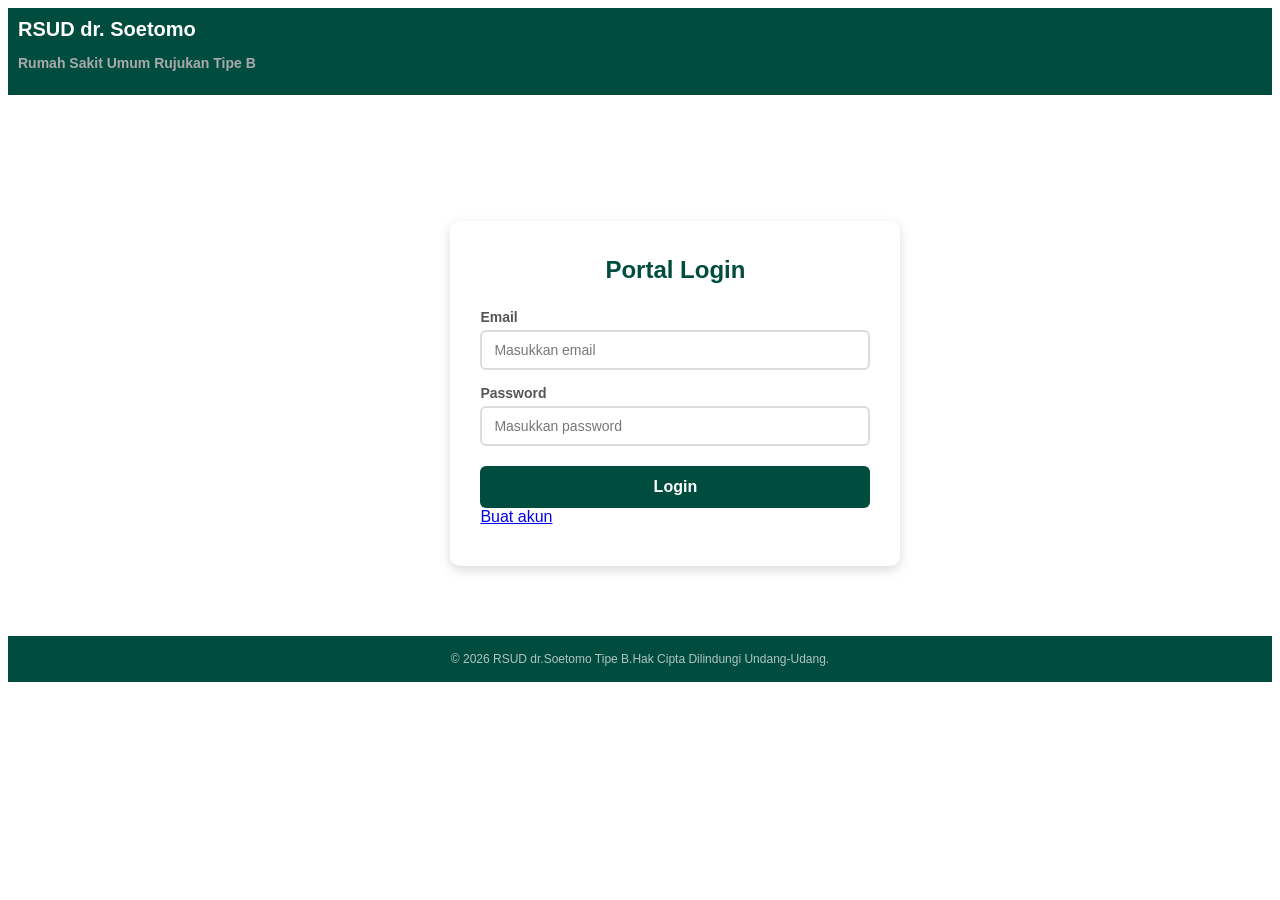
==== login.html @ 4786b096 "pasrah" ====
<!DOCTYPE html>
<html lang="en">

<head>
    <meta charset="UTF-8">
    <meta name="viewport" content="width=device-width, initial-scale=1.0">
    <title>Login RSI</title>
    <link rel="stylesheet" href="css/l8.css">
</head>

<body>
    <header class="header">
        <div class="content">
            <b class="logo">RSUD dr. Soetomo
                <p class="p">Rumah Sakit Umum Rujukan Tipe B</p>
            </b>
        </div>
    </header>
    <div class="card">
        <h2>Portal Login</h2>
        <label>Email</label>
        <input type="email" id="registerEmail" placeholder="Masukkan email" required>

        <label>Password</label>
        <input type="password" id="loginPassword" placeholder="Masukkan password" required>

        <button class="btn" id="loginBtn">Login</button>
        <div class="pindah"><a href="register.html">Buat akun</a>
        </div>
    </div>
    <footer class="bawah">© 2026 RSUD dr.Soetomo Tipe B.Hak Cipta Dilindungi Undang-Udang.</footer>
    <script src="8.js"></script>
</body>

</html>
---- css/l8.css ----
* {
    box-sizing: border-box;
}

body {
    font-family: Arial, sans-serif;
}

.header {
    background-color: #004C3F;
    color: white;
}

.content {
    padding: 10px 10px 10px;
    justify-content: center;
    align-items: center;
}

.logo {
    font-size: 20px;
    font-weight: bold;
    text-decoration: none;
}

.p {
    font-size: 14px;
    color: #aaa;
}

.card {
    padding: 35px 30px 40px;
    margin-left: 35%;
    margin-top: 10%;
    border-radius: 10px;
    width: 450px;
    box-shadow: 0 4px 12px rgba(0, 0, 0, 0.15);
}

.card h2 {
    text-align: center;
    font-size: 24px;
    margin-bottom: 25px;
    color: #004C3F;
    margin-top: 0;
}

.card label {
    display: block;
    font-weight: bold;
    font-size: 14px;
    color: #555;
    margin-bottom: 5px;
    margin-top: 15px;
}

.card input {
    width: 100%;
    padding: 10px 12px;
    border: 2px solid #ddd;
    border-radius: 6px;
    font-size: 14px;
    outline: none;
}

.card input:focus {
    border-color: #2b8c5e;
    background: #f9fdfb;
}

.card input::placeholder {
    color: #787774;
}

.btn {
    width: 100%;
    padding: 12px;
    border: none;
    border-radius: 6px;
    font-size: 16px;
    font-weight: bold;
    color: white;
    background: #004C3F;
    margin-top: 20px;
    box-sizing: border-box;
}

.btn:hover {
    background: #237a4f;
}

.btn:active {
    transform: scale(0.98);
}

.bawah {
    background-color: #004C3F;
    color: #b0c4c0;
    font-size: 12px;
    text-align: center;
    padding: 16px 20px;
    margin-top: 70px;
}
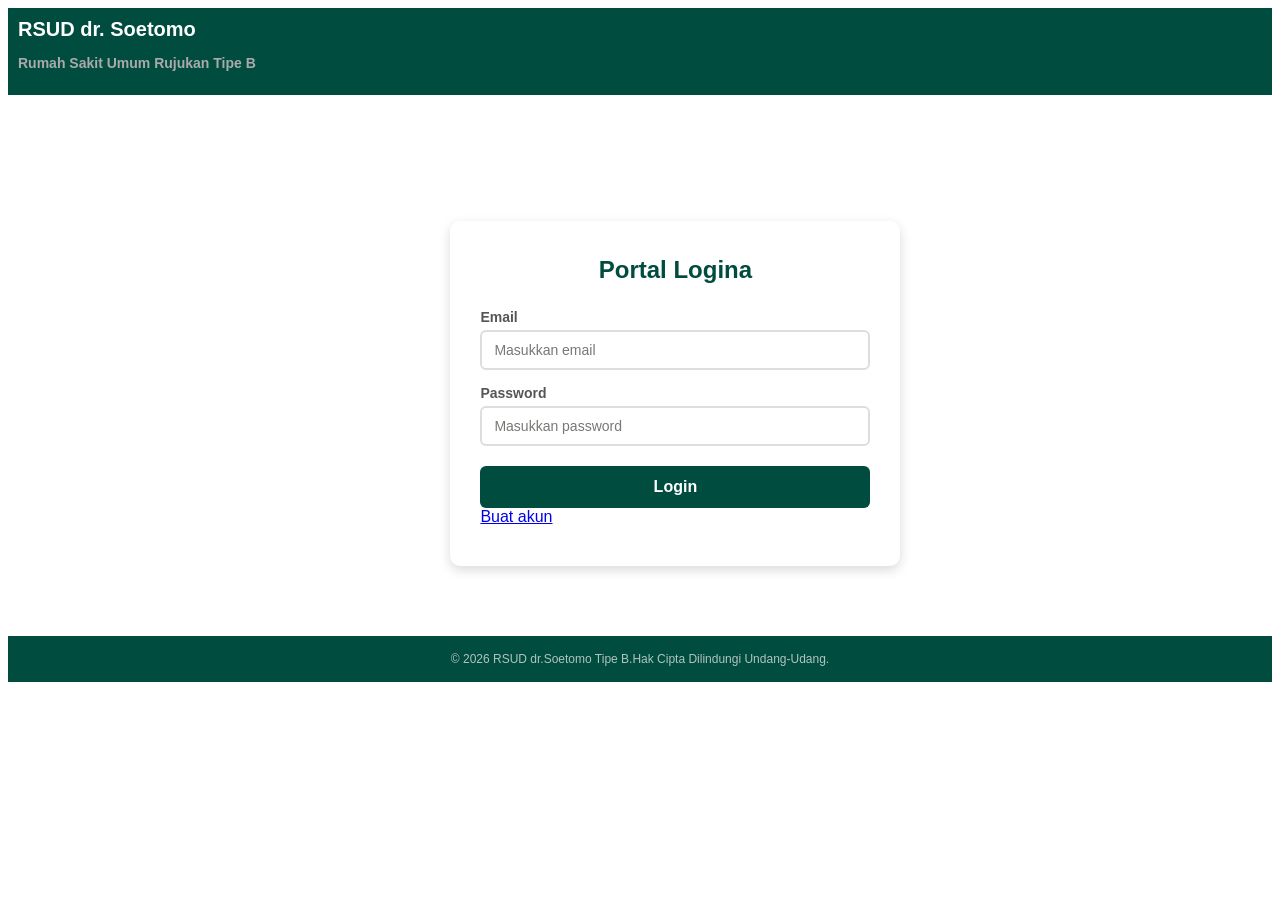
==== commit 4053b505: "tes" ====
--- a/login.html
+++ b/login.html
@@ -17,7 +17,7 @@
         </div>
     </header>
     <div class="card">
-        <h2>Portal Login</h2>
+        <h2>Portal Logina</h2>
         <label>Email</label>
         <input type="email" id="registerEmail" placeholder="Masukkan email" required>
 
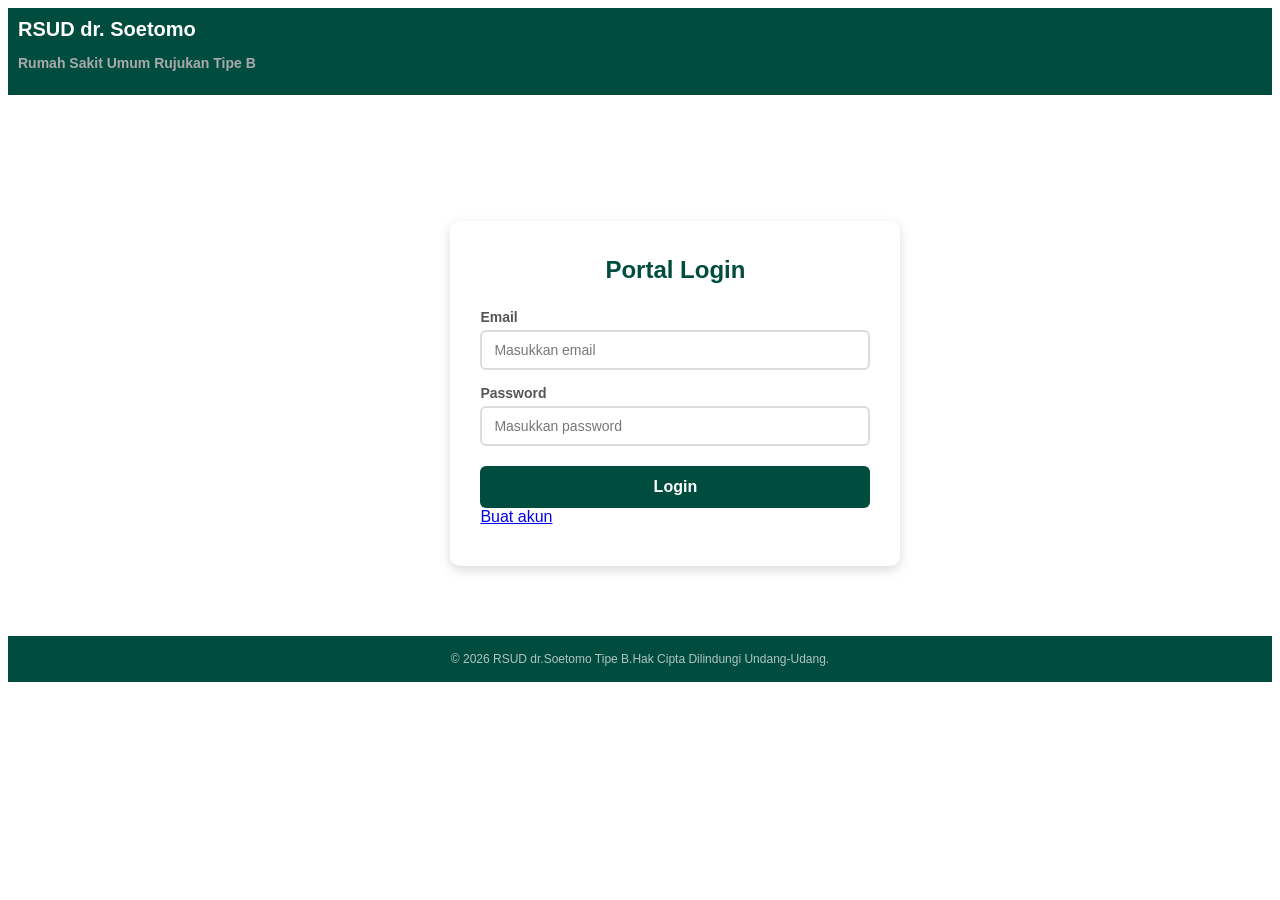
==== commit 8704a1c3: "tes" ====
--- a/login.html
+++ b/login.html
@@ -17,7 +17,7 @@
         </div>
     </header>
     <div class="card">
-        <h2>Portal Logina</h2>
+        <h2>Portal Login</h2>
         <label>Email</label>
         <input type="email" id="registerEmail" placeholder="Masukkan email" required>
 
